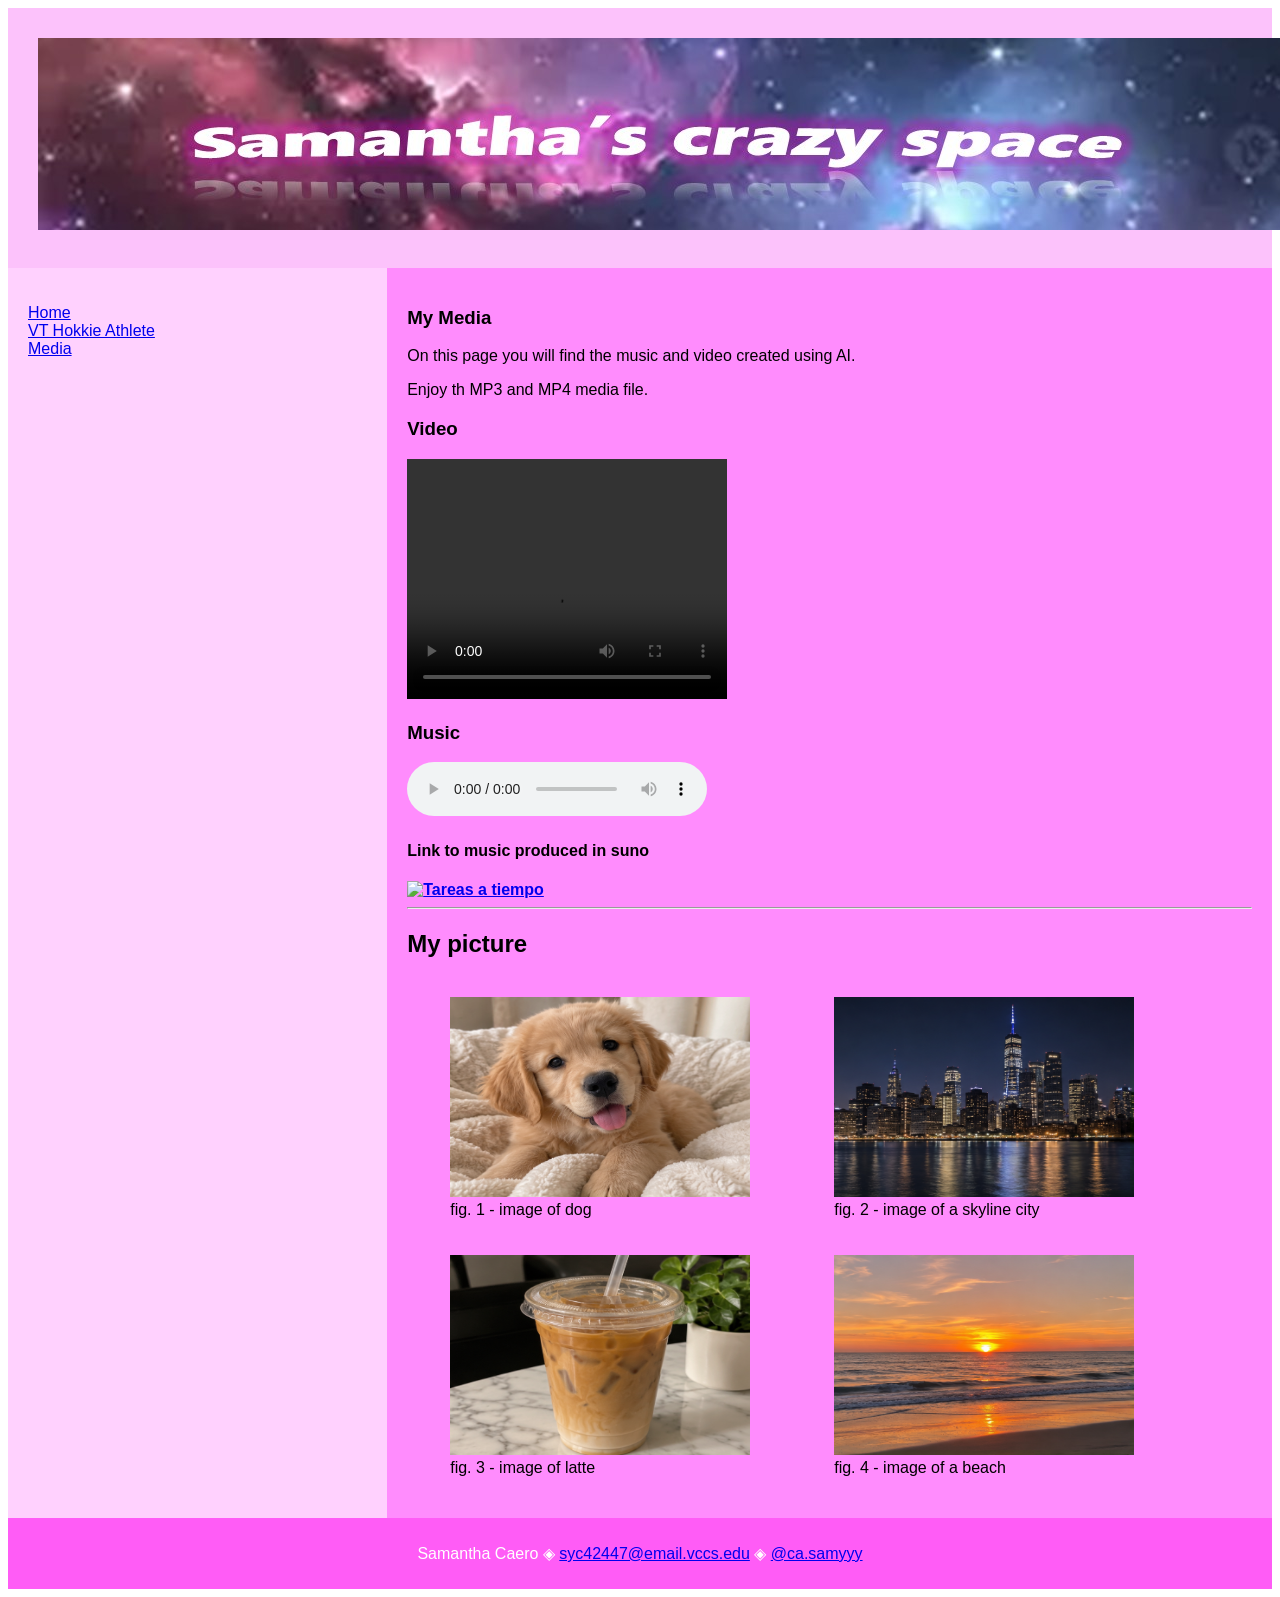
==== Media.html @ 8850305c "Add files via upload" ====
<!DOCTYPE html>
<html lang="en">
<head>
	<title>Samantha's crazy space</title>
	<meta charset="utf-8">
	<meta name="viewport" content="width=device-width, initial-scale=1">
	<link href="style.css" type="text/css" rel="stylesheet">
	<link href="star.ico" type="image/x-icon" rel=icon">
</head>
<body>


<header>
  <img src="banner.jpg" alt="banner">
</header>

<section>
  <nav>
    <ul>
      <li><a href="Index.html">Home</a></li>
      <li><a href="https://hokiesports.com/sports/football" target="_blank">VT Hokkie Athlete</a></li>
      <li><a href="media.html">Media</a></li>
    </ul>
  </nav>
  
  <article>
    <h1>My Media</h1>
    <p>On this page you will find the music and video created using AI.</p>
    <p>Enjoy th MP3 and MP4 media file.</p>

	<h3>Video</h3>

              <video width="320" height="240" controls>
                    <source src="city.mp4" type="video/mp4">
     
    </Video>


	<h3>Music</h3>
	<audio controls>
        <source src="that9.mp3" type="audio/mp3">
     </audio>

	<h4>Link to music produced in suno<h4>
	<a href="https://suno.com/s/vbroHgG7avQTxWOt" target="-blank"><img src="song image.jpeg" alt="Tareas a tiempo" width="150" height="150"></a>

<hr>
 
    <h2>My picture</h2>
    <table>
           <tr>
                <td><figure>
                         <img src="dog.jpeg" alt="dog" width="300" height="200">
                         <figcaption>fig. 1 - image of dog</figcaption>
  
                    </figure></td>
                <td><figure>
                         <img src="city.jpeg" alt="city" width="300" height="200">
                         <figcaption>fig. 2 - image of a skyline city</figcaption</td>
                   </figure></td>
                <td><figure>
           </tr>
           <tr>  
                  </figure></td>
                <td><figure>
                         <img src="latte.jpeg" alt="latte" width="300" height="200">
                         <figcaption>fig. 3 - image of latte</figcaption</td>
                   </figure></td>
                <td><figure>
                         <img src="beach.jpeg" alt="dog" width="300" height="200">
                         <figcaption>fig. 4 - image of a beach</figcaption</td>

              </figure></td>
           </tr>
        </table>

  </article>
</section>

<footer>
  <p>Samantha Caero &#9672; <a href="mailto:syc42447@email.vccs.edu">syc42447@email.vccs.edu</a> &#9672; <a href= "https://instagram.com/ca.samyyy">@ca.samyyy</a></p>
</footer>

</body>
</html>
---- style.css ----
* {
  box-sizing: border-box;
}

body {
  font-family: Arial, Helvetica, sans-serif;
}

/* Style the header */
header {
  background-color: #FCC2FB;
  padding: 30px;
  text-align: center;
  font-size: 35px;
  color: white;
}

/* Create two columns/boxes that floats next to each other */
nav {
  float: left;
  width: 30%;
  height: 1250px; /* only for demonstration, should be removed */
  background: #FFD1FE;
  padding: 20px;
}

/* Style the list inside the menu */
nav ul {
  list-style-type: none;
  padding: 0;
}

article {
  float: left;
  padding: 20px;
  width: 70%;
  background-color: #FF8CFD;
  height: 1250px; /* only for demonstration, should be removed */
}

/* Clear floats after the columns */
section:after {
  content: "";
  display: table;
  clear: both;
}

/* Style the footer */
footer {
  background-color: #FF5CF6;
  padding: 10px;
  text-align: center;
  color: white;
}

/* Responsive layout - makes the two columns/boxes stack on top of each other instead of next to each other, on small screens */
@media (max-width: 600px) {
  nav, article {
    width: 100%;
    height: auto;
  }
}
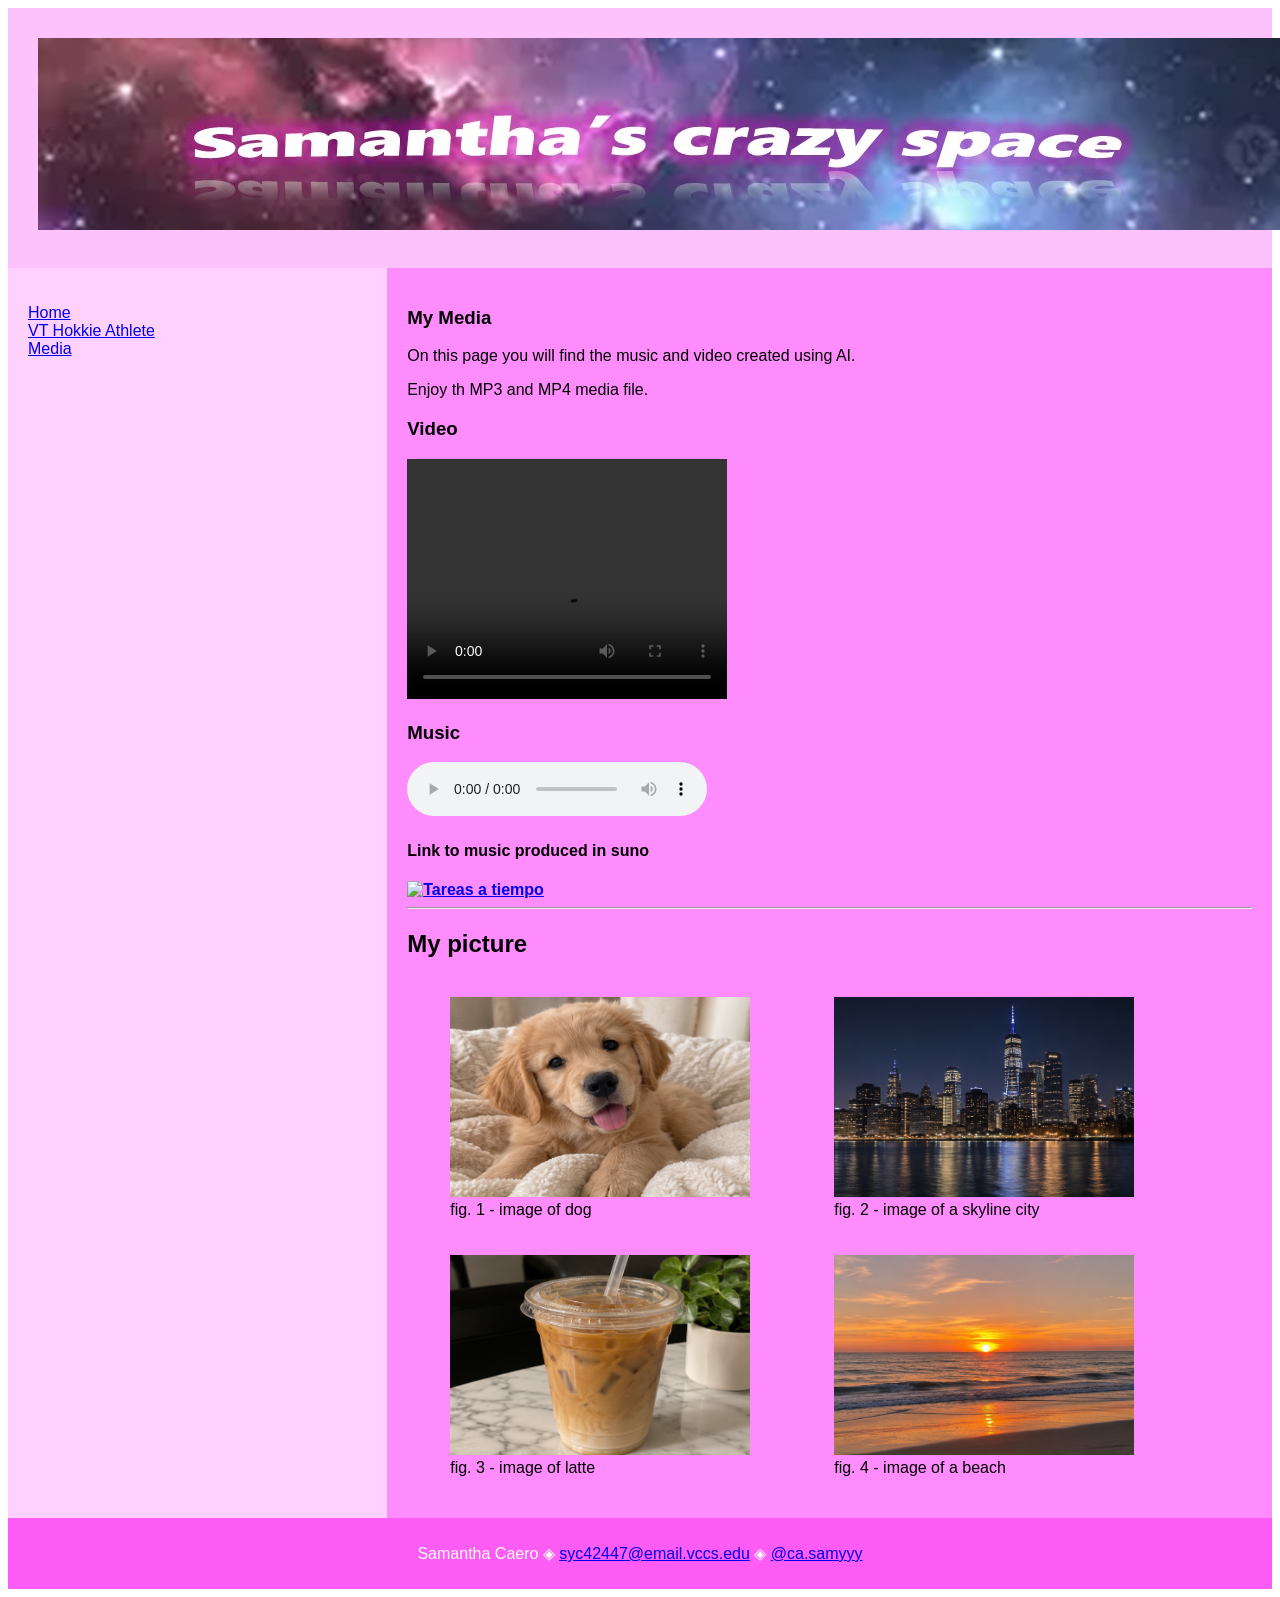
==== commit d162011f: "Fix MIME type for favicon link in Media.html" ====
--- a/Media.html
+++ b/Media.html
@@ -5,7 +5,7 @@
 	<meta charset="utf-8">
 	<meta name="viewport" content="width=device-width, initial-scale=1">
 	<link href="style.css" type="text/css" rel="stylesheet">
-	<link href="star.ico" type="image/x-icon" rel=icon">
+	<link href="star.ico" type="image x-icon" rel="icon">
 </head>
 <body>
 
@@ -82,4 +82,4 @@
 </footer>
 
 </body>
-</html>+</html>
